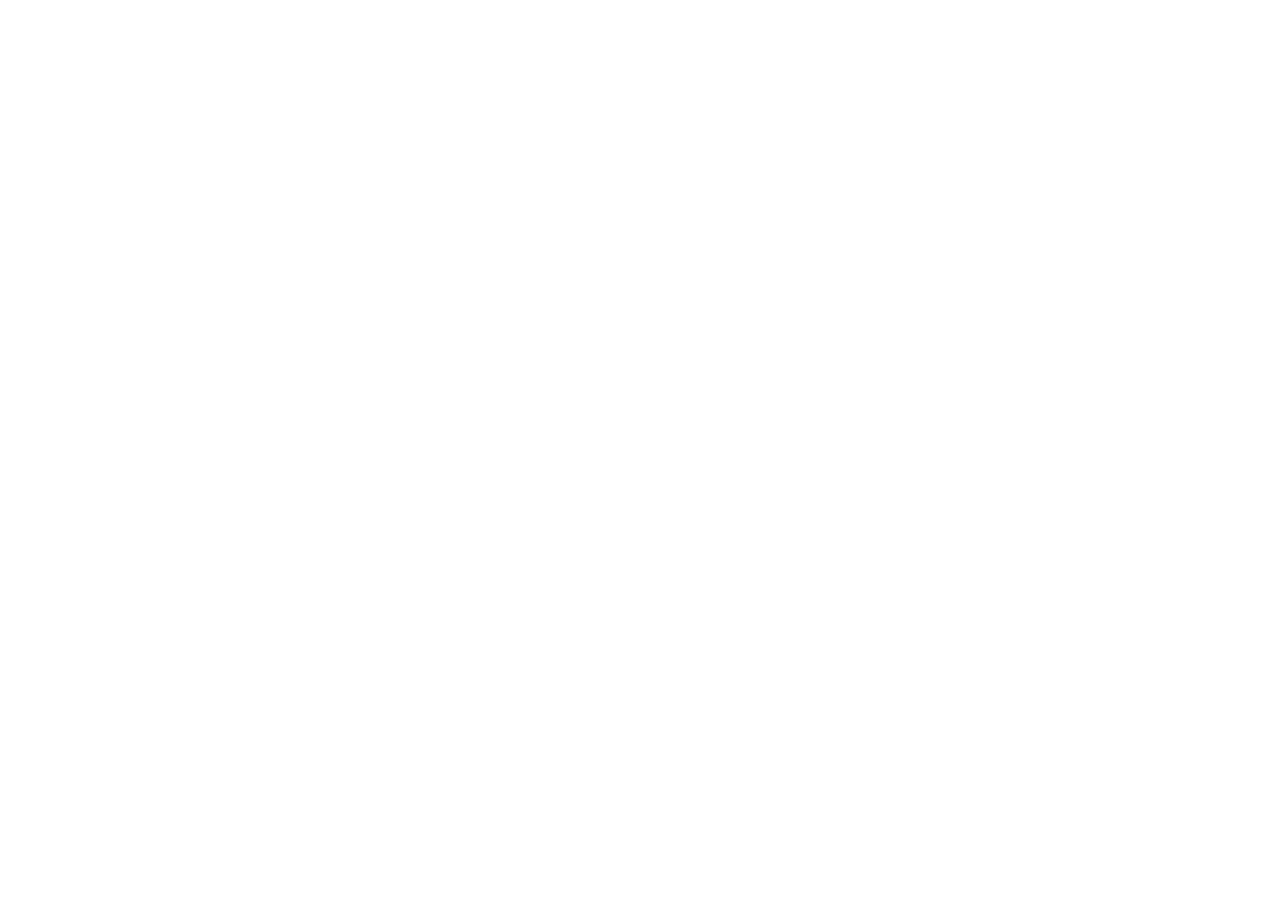
==== blog.html @ a7403bf6 "Created fiels and folders" ====
<!DOCTYPE html>
<html lang="en">
<head>
    <meta charset="UTF-8">
    <meta name="viewport" content="width=device-width, initial-scale=1.0">
    <title>Document</title>
</head>
<body>
    
</body>
</html>
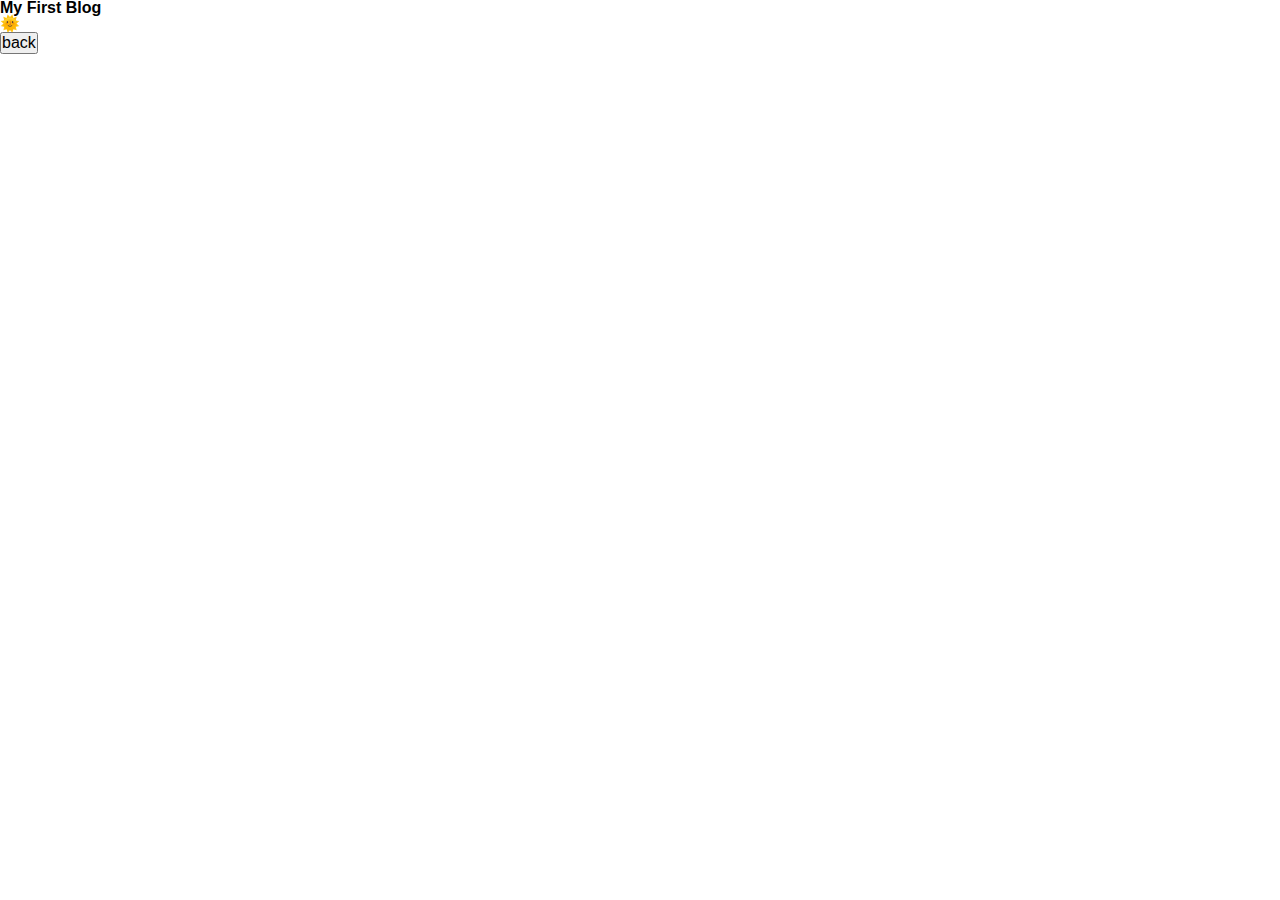
==== commit 6cf831cf: "Added basic html for blog.html" ====
--- a/blog.html
+++ b/blog.html
@@ -3,7 +3,17 @@
 <head>
     <meta charset="UTF-8">
     <meta name="viewport" content="width=device-width, initial-scale=1.0">
-    <title>Document</title>
+    <link rel="stylesheet" href="./assets/css/reset.css">
+    <link rel="stylesheet" href="./assets/css/blog.css">
+    <title>Blog Posts</title>
+    <header>
+        <h1>My First Blog</h1>
+        <h3>🌞</h3>
+        <button id="back">back</button>
+    </header>
+    <main>
+        
+    </main>
 </head>
 <body>
     
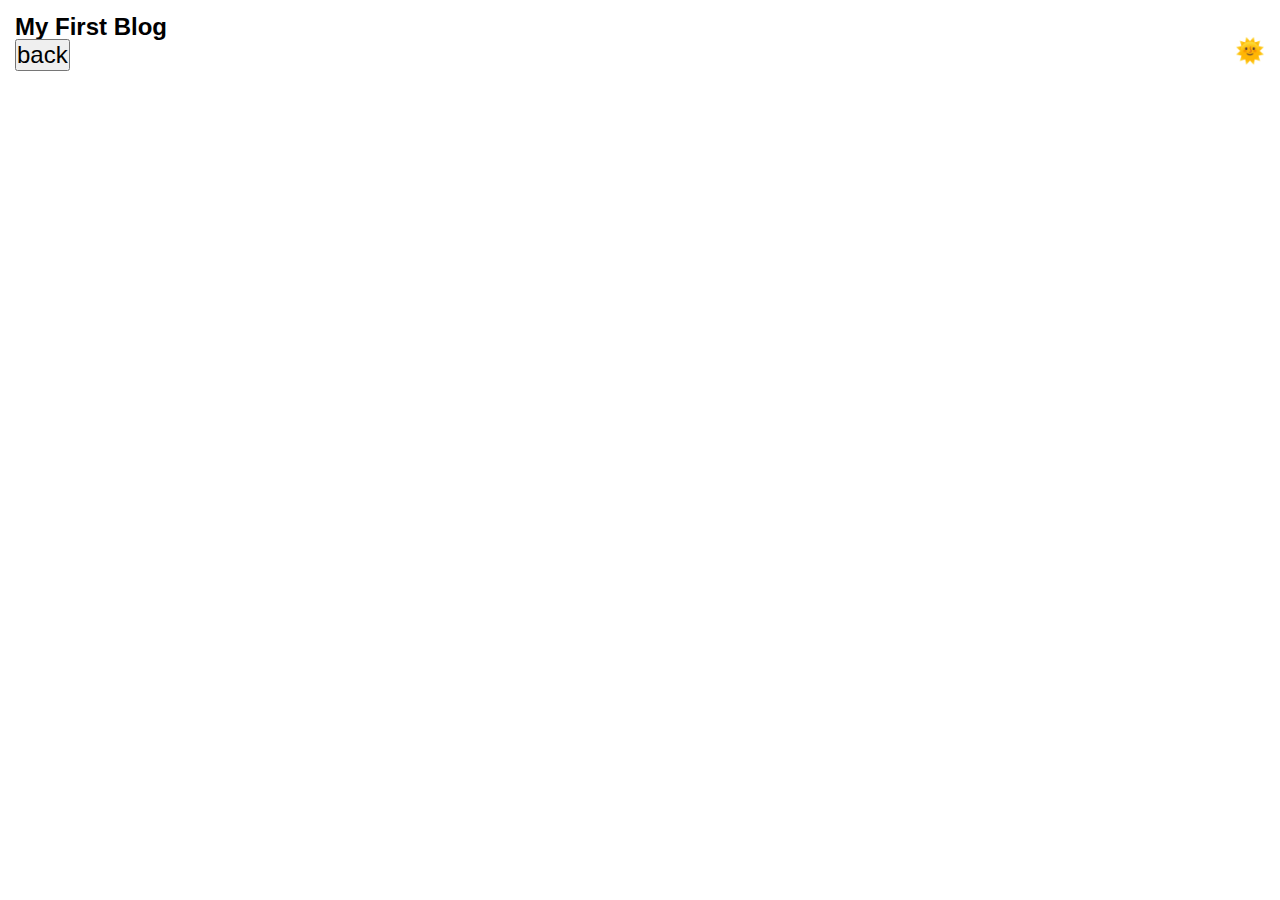
==== commit 76882fb2: "CSS formatting for index.html" ====
--- a/blog.html
+++ b/blog.html
@@ -4,18 +4,21 @@
     <meta charset="UTF-8">
     <meta name="viewport" content="width=device-width, initial-scale=1.0">
     <link rel="stylesheet" href="./assets/css/reset.css">
+    <link rel="stylesheet" href="./assets/css/styles.css">
     <link rel="stylesheet" href="./assets/css/blog.css">
     <title>Blog Posts</title>
+</head>
+<body class="light">
     <header>
         <h1>My First Blog</h1>
-        <h3>🌞</h3>
+        <h2 data-status="light" id="display-toggle">🌞</h2>
         <button id="back">back</button>
     </header>
     <main>
-        
+        <section id="blog-list">
+
+        </section>
     </main>
-</head>
-<body>
-    
+    <script src="./assets/js/blog.js"></script>
 </body>
 </html>--- a/assets/css/styles.css
+++ b/assets/css/styles.css
@@ -0,0 +1,28 @@
+/* Most common styles set up to be changed easily, including light and dark */
+:root {
+    --color-text-dark: rgb(178, 231, 127);
+    --color-background-dark: rgb(24, 22, 22);
+    --color-text-light: rgb(10, 2, 19);
+    --color-background-light: rgb(215, 196, 236);
+}
+
+* {
+    box-sizing: border-box;
+    font-size: 24px;
+    font-family: 'Franklin Gothic Medium', 'Arial Narrow', Arial, sans-serif;
+    transition: 0.3s;
+}
+
+header {
+    display: block;
+    padding: 15px;
+}
+
+header h2 {
+    float: right;
+}
+
+main {
+    display: flex;
+}
+
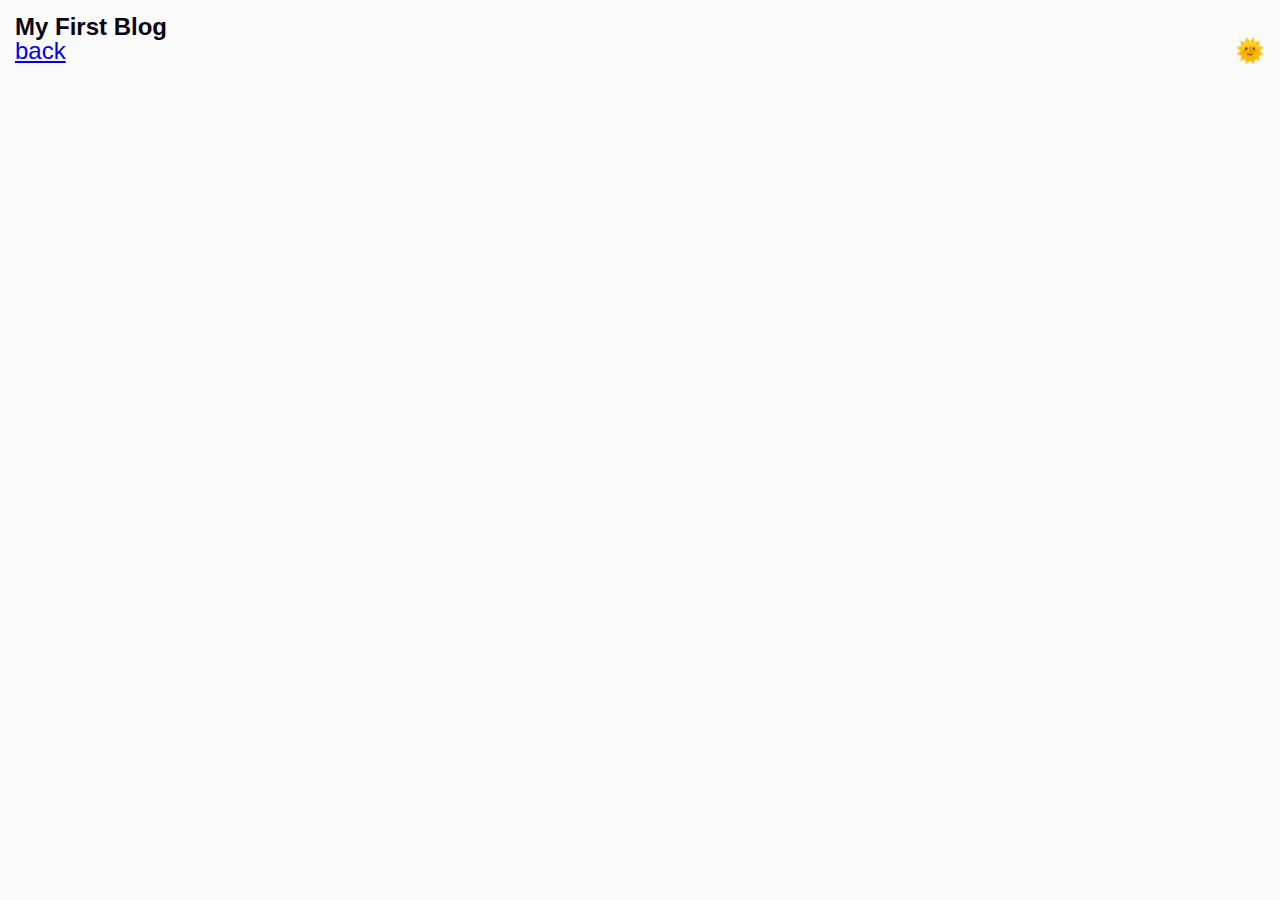
==== commit d2eadc02: "Added light/dark mode toggle" ====
--- a/blog.html
+++ b/blog.html
@@ -12,7 +12,7 @@
     <header>
         <h1>My First Blog</h1>
         <h2 data-status="light" id="display-toggle">🌞</h2>
-        <button id="back">back</button>
+        <a id="back" href="index.html">back</a>
     </header>
     <main>
         <section id="blog-list">
--- a/assets/css/styles.css
+++ b/assets/css/styles.css
@@ -3,14 +3,27 @@
     --color-text-dark: rgb(178, 231, 127);
     --color-background-dark: rgb(24, 22, 22);
     --color-text-light: rgb(10, 2, 19);
-    --color-background-light: rgb(215, 196, 236);
+    --color-background-light: rgb(250, 250, 250);
 }
 
 * {
     box-sizing: border-box;
     font-size: 24px;
     font-family: 'Franklin Gothic Medium', 'Arial Narrow', Arial, sans-serif;
+}
+
+body {
     transition: 0.3s;
+}
+
+.light {
+    background-color: var(--color-background-light);
+    color: var(--color-text-light);
+}
+
+.dark {
+    background-color: var(--color-background-dark);
+    color: var(--color-text-dark);
 }
 
 header {
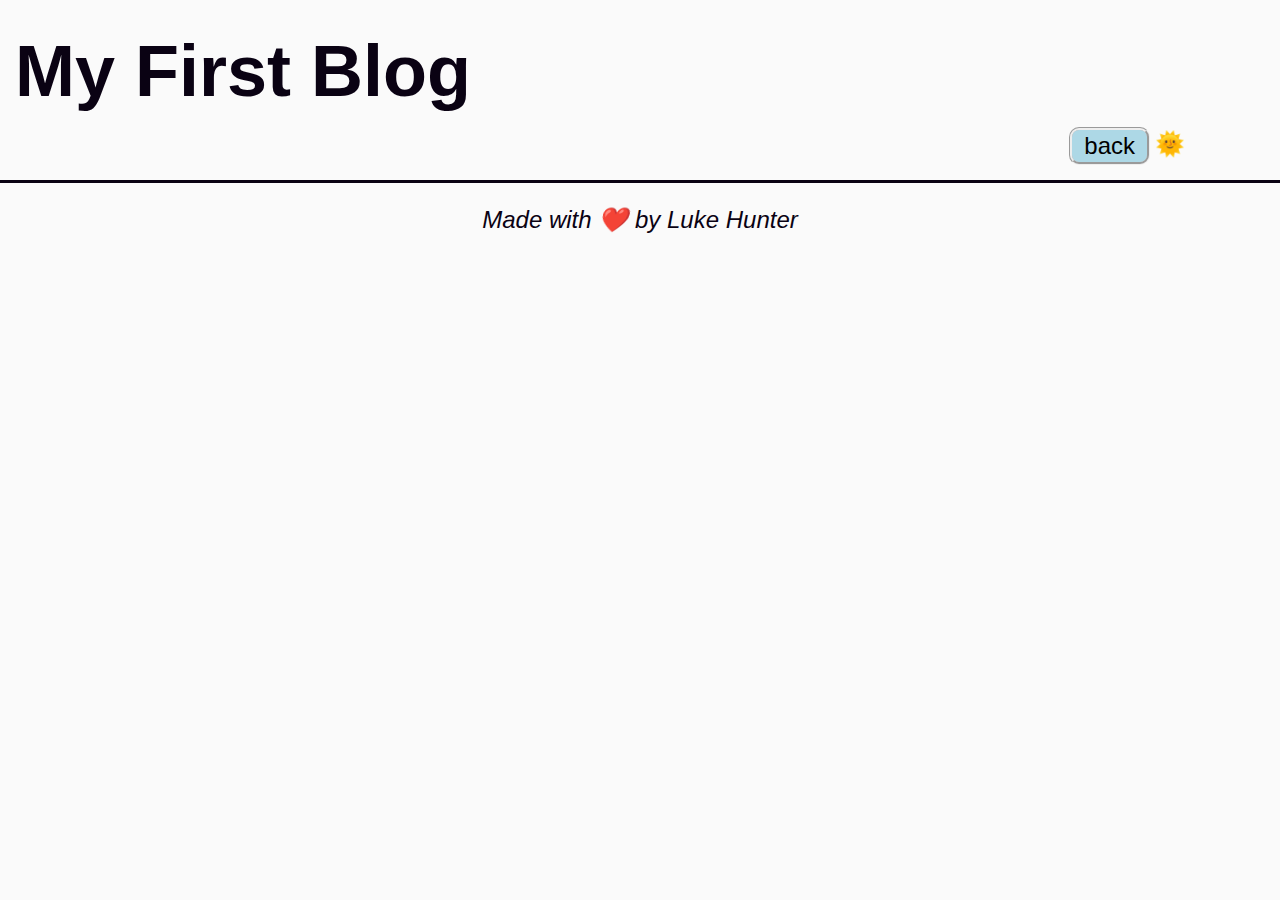
==== commit c7e1aa4b: "Added styling for blog page" ====
--- a/blog.html
+++ b/blog.html
@@ -15,10 +15,14 @@
         <a id="back" href="index.html">back</a>
     </header>
     <main>
-        <section id="blog-list">
+        <div id="blog-list">
 
-        </section>
+        </div>
     </main>
+    <footer id="page-footer">
+        <p>Made with ❤️ by Luke Hunter</p>
+    </footer>
     <script src="./assets/js/blog.js"></script>
+    <script src="./assets/js/logic.js"></script>
 </body>
 </html>--- a/assets/css/styles.css
+++ b/assets/css/styles.css
@@ -39,3 +39,8 @@
     display: flex;
 }
 
+#issue {
+    color: red;
+    font-style: italic;
+}
+
--- a/assets/css/blog.css
+++ b/assets/css/blog.css
@@ -0,0 +1,59 @@
+h1 {
+    font-size: 3rem;
+    margin: 20px 0;
+}
+
+header {
+    text-align: start;
+    display: inline-block;
+    min-width: 100vw;
+    border-bottom: solid;
+}
+
+#back {
+    float: right;
+    text-decoration: none;
+    background-color: lightblue;
+    color: black;
+    padding: 4px 12px;
+    border-style: groove;
+    border-radius: 10px;
+    font-style: normal;
+}
+
+#display-toggle {
+    margin: 5px;
+    margin-right: 80px;
+}
+
+section {
+    display: block;
+    border-style: solid;
+    min-width: 95vw;
+    margin: 5px;
+    padding: 20px;
+}
+
+h3 {
+    font-size: 2rem;
+    border-bottom: solid 1px;
+    padding: 5px;
+}
+
+p {
+    padding: 20px;
+}
+
+section footer {
+    font-size: 0.8rem;
+    font-style: italic;
+    padding: 5px;
+}
+
+#page-footer {
+    font-size: 1rem;
+    font-style: italic;
+    padding: 5px;
+    text-align: center;
+    margin: 20;
+}
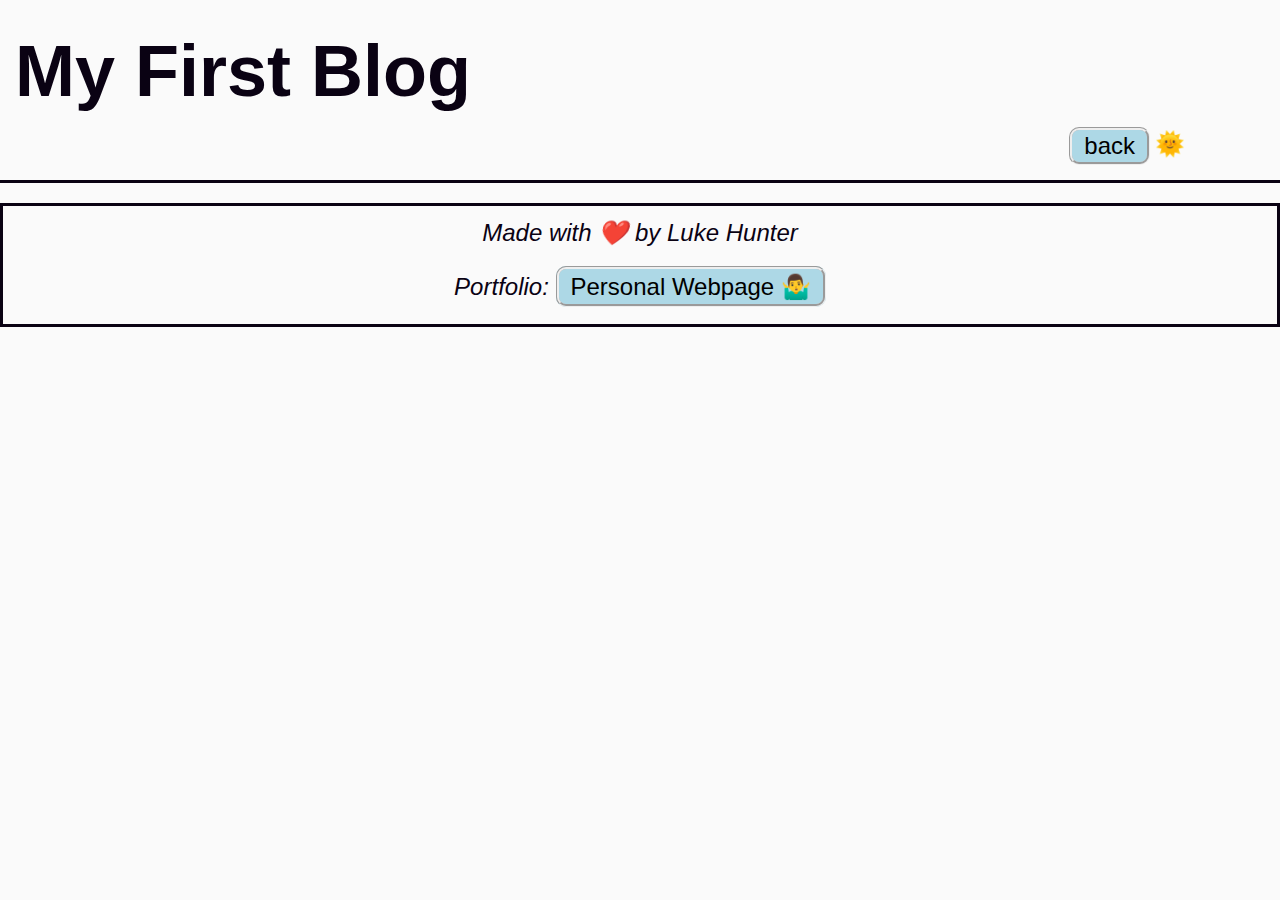
==== commit c7712679: "added notes and bug fixes." ====
--- a/blog.html
+++ b/blog.html
@@ -12,7 +12,7 @@
     <header>
         <h1>My First Blog</h1>
         <h2 data-status="light" id="display-toggle">🌞</h2>
-        <a id="back" href="index.html">back</a>
+        <a id="back" class="weblink" href="index.html">back</a>
     </header>
     <main>
         <div id="blog-list">
@@ -20,7 +20,12 @@
         </div>
     </main>
     <footer id="page-footer">
-        <p>Made with ❤️ by Luke Hunter</p>
+        <p>
+            Made with ❤️ by Luke Hunter
+        </p>
+    </p>
+            Portfolio: <a id="portfolio" class="weblink" href="https://lukehunter1991.github.io/01_personal_webpage/">Personal Webpage 🤷‍♂️</a>
+        </p>
     </footer>
     <script src="./assets/js/blog.js"></script>
     <script src="./assets/js/logic.js"></script>
--- a/assets/css/styles.css
+++ b/assets/css/styles.css
@@ -12,10 +12,12 @@
     font-family: 'Franklin Gothic Medium', 'Arial Narrow', Arial, sans-serif;
 }
 
+/* transition of 0.3 seconds added for a smoother transition between light and dark modes. */
 body {
     transition: 0.3s;
 }
 
+/* Light mode/dark mode styling when the relevant class is applied to the body. */
 .light {
     background-color: var(--color-background-light);
     color: var(--color-text-light);
@@ -26,6 +28,7 @@
     color: var(--color-text-dark);
 }
 
+/* Basic styling consistant accross both pages. */
 header {
     display: block;
     padding: 15px;
@@ -39,6 +42,7 @@
     display: flex;
 }
 
+/* Added issue formatting to styles.css as this is shared between both pages. THis makes it easy to add an error message to the blog.html page later. */
 #issue {
     color: red;
     font-style: italic;
--- a/assets/css/blog.css
+++ b/assets/css/blog.css
@@ -1,3 +1,4 @@
+/* Set up header with bold title on the left and back button + dark mode toggle to the right. */
 h1 {
     font-size: 3rem;
     margin: 20px 0;
@@ -12,13 +13,6 @@
 
 #back {
     float: right;
-    text-decoration: none;
-    background-color: lightblue;
-    color: black;
-    padding: 4px 12px;
-    border-style: groove;
-    border-radius: 10px;
-    font-style: normal;
 }
 
 #display-toggle {
@@ -26,6 +20,7 @@
     margin-right: 80px;
 }
 
+/* Section acts as a container for the blog title, blog content, and an individual footer. */
 section {
     display: block;
     border-style: solid;
@@ -40,7 +35,7 @@
     padding: 5px;
 }
 
-p {
+section p {
     padding: 20px;
 }
 
@@ -50,10 +45,29 @@
     padding: 5px;
 }
 
+/* Refers to the main footer of the page rather than the individual blog footers. */
 #page-footer {
     font-size: 1rem;
     font-style: italic;
     padding: 5px;
     text-align: center;
-    margin: 20;
+    margin-top: 20px;
+    border: solid;
 }
+
+/* Adds some space between elements in page footer. */
+p {
+    padding: 10px;
+}
+
+/* Styles the back button in the header and the portfolio link ion the footer. */
+.weblink {
+    text-decoration: none;
+    text-decoration: none;
+    background-color: lightblue;
+    color: black;
+    border-style: groove;
+    border-radius: 10px;
+    font-style: normal;
+    padding: 4px 12px;
+}
